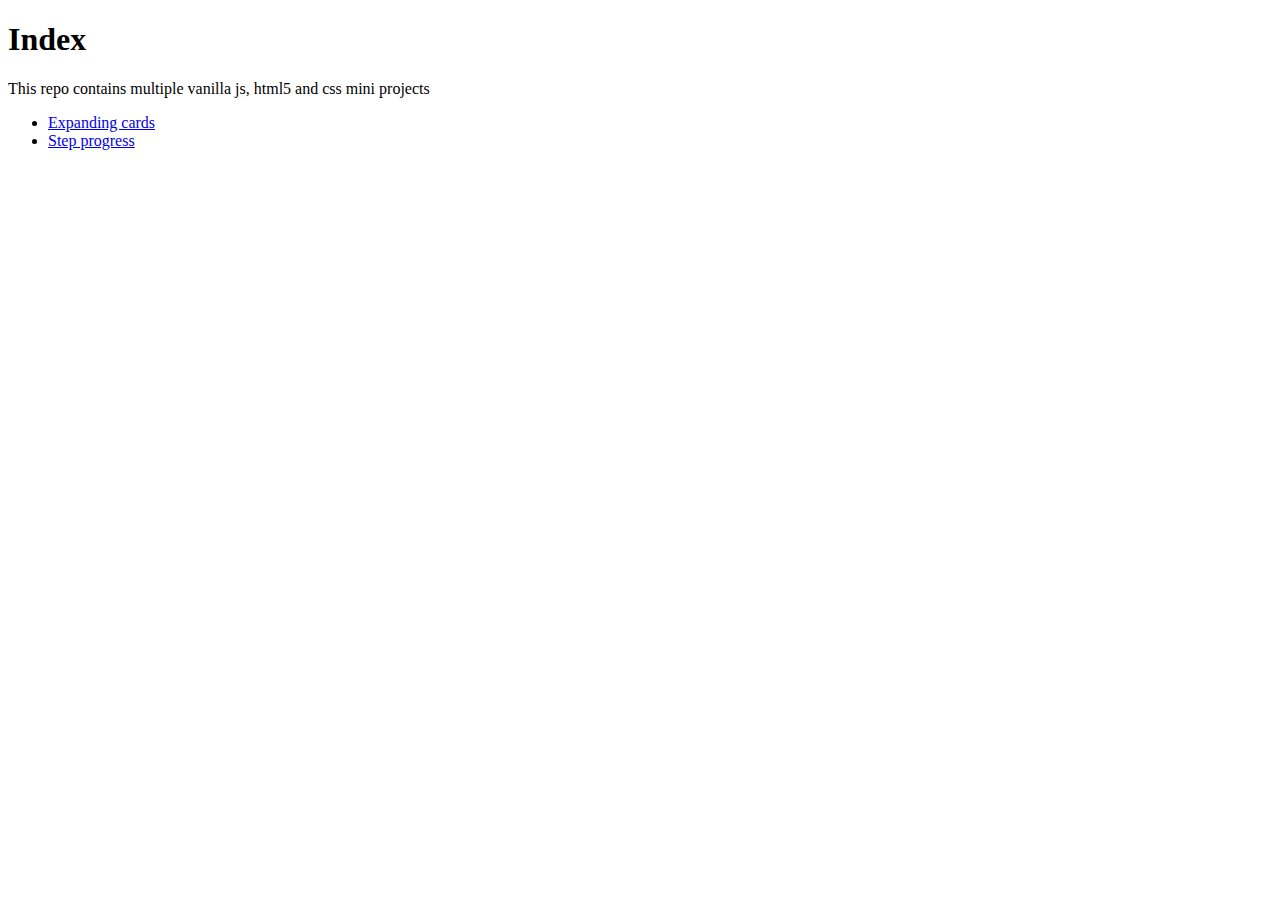
==== index.html @ c1b5c42f "feat: add index and navigation" ====
<!DOCTYPE html>
<html lang="en">
<head>
  <meta charset="UTF-8">
  <meta http-equiv="X-UA-Compatible" content="IE=edge">
  <meta name="viewport" content="width=device-width, initial-scale=1.0">
  <title>Mini-projects showcase</title>
</head>
<body>
  <h1>Index</h1>
  <p>This repo contains multiple vanilla js, html5 and css mini projects</p>
  <ul>
    <li>
      <a href="projects/expanding-cards/index.html">Expanding cards</a>
    </li>
    <li>
      <a href="projects/step-progress/index.html">Step progress</a>
    </li>
  </ul>
</body>
</html>
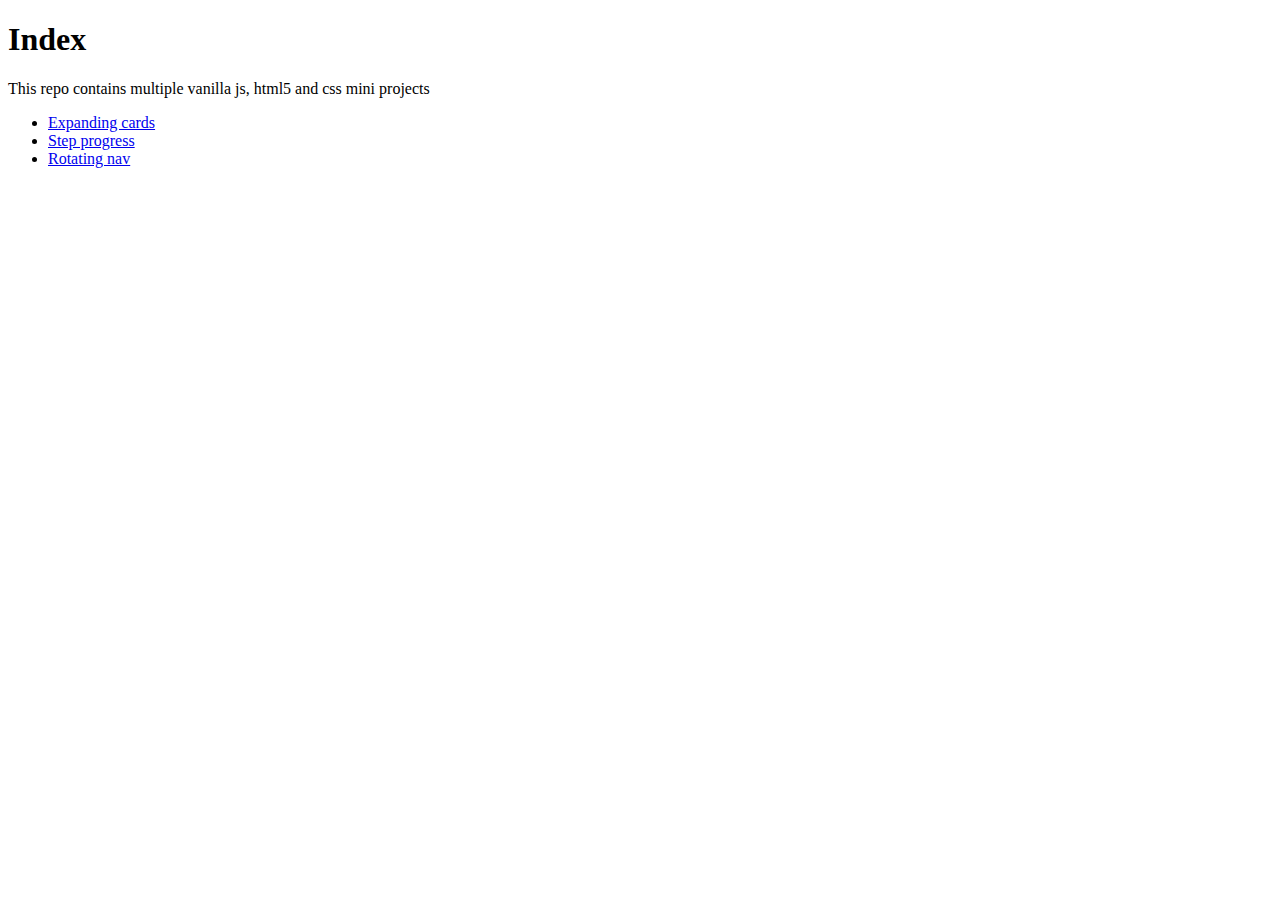
==== commit 8c533340: "feat: add rotating nav" ====
--- a/index.html
+++ b/index.html
@@ -16,6 +16,9 @@
     <li>
       <a href="projects/step-progress/index.html">Step progress</a>
     </li>
+    <li>
+      <a href="projects/rotating-nav/index.html">Rotating nav</a>
+    </li>
   </ul>
 </body>
 </html>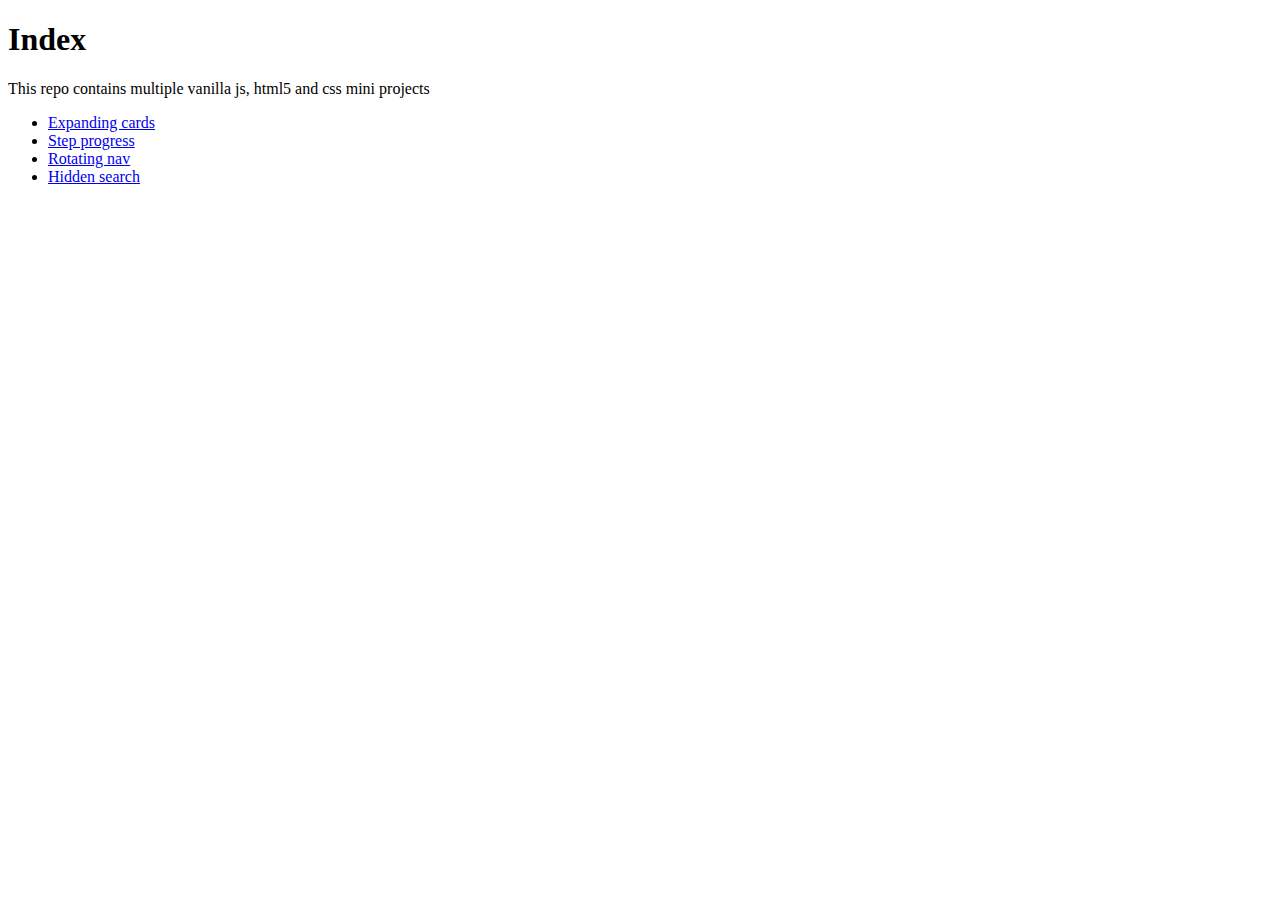
==== commit d7ad9686: "feat: add hidden search" ====
--- a/index.html
+++ b/index.html
@@ -19,6 +19,9 @@
     <li>
       <a href="projects/rotating-nav/index.html">Rotating nav</a>
     </li>
+    <li>
+      <a href="projects/hidden-search/index.html">Hidden search</a>
+    </li>
   </ul>
 </body>
 </html>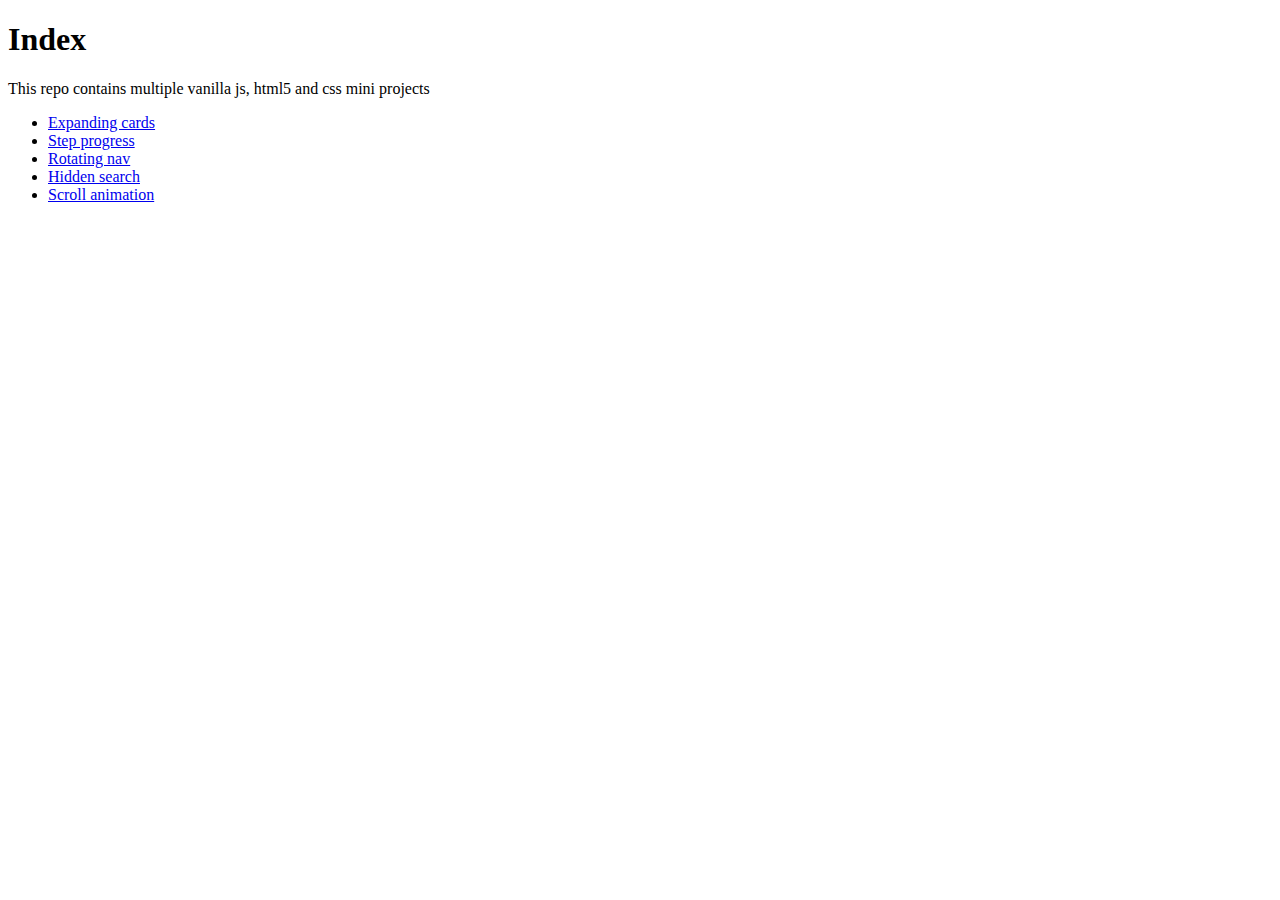
==== commit 7cfd5441: "feat: add scroll animation" ====
--- a/index.html
+++ b/index.html
@@ -22,6 +22,9 @@
     <li>
       <a href="projects/hidden-search/index.html">Hidden search</a>
     </li>
+    <li>
+      <a href="projects/scroll-animation/index.html">Scroll animation</a>
+    </li>
   </ul>
 </body>
 </html>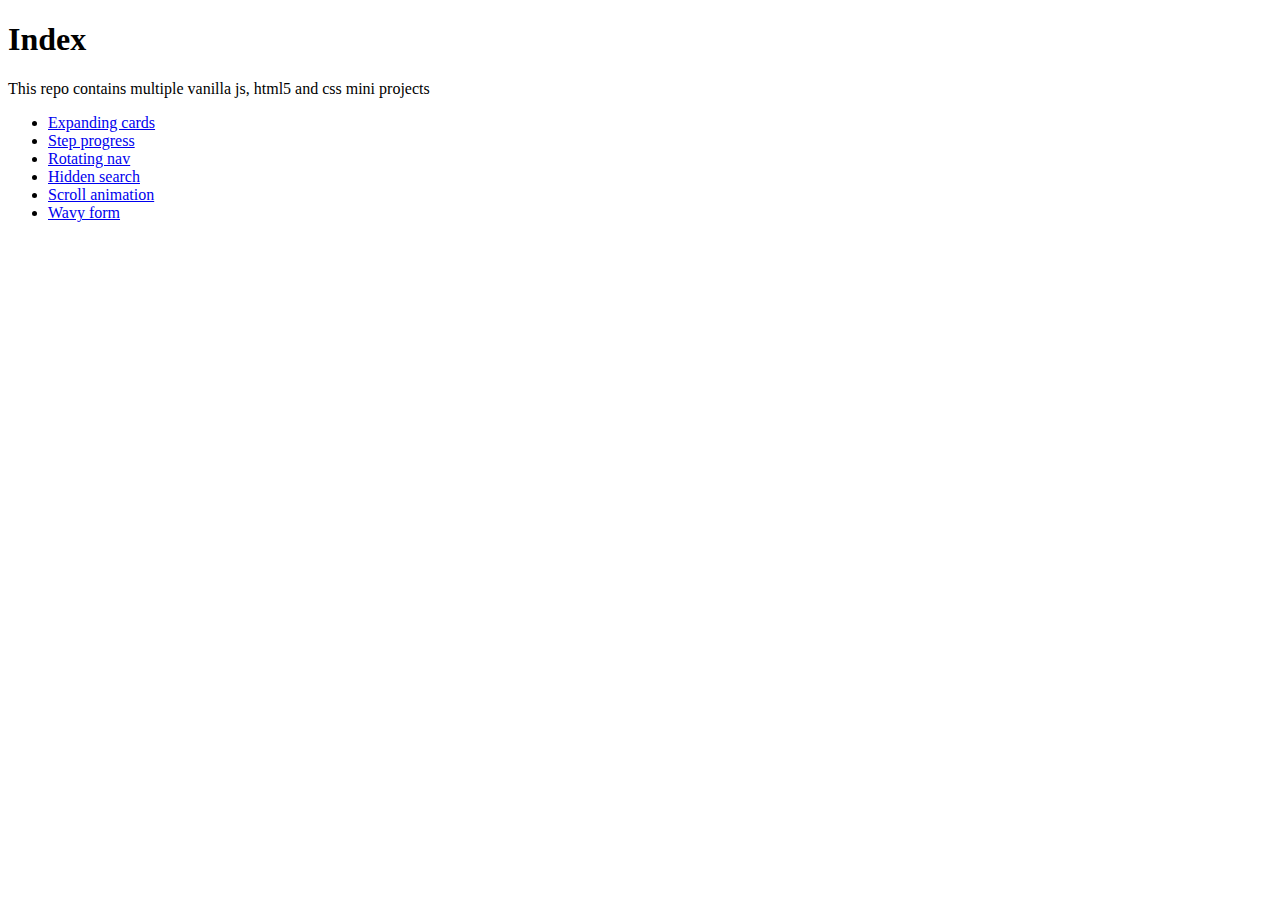
==== commit b8d2e718: "feat: add wavy form" ====
--- a/index.html
+++ b/index.html
@@ -25,6 +25,9 @@
     <li>
       <a href="projects/scroll-animation/index.html">Scroll animation</a>
     </li>
+    <li>
+      <a href="projects/wavy-form/index.html">Wavy form</a>
+    </li>
   </ul>
 </body>
 </html>